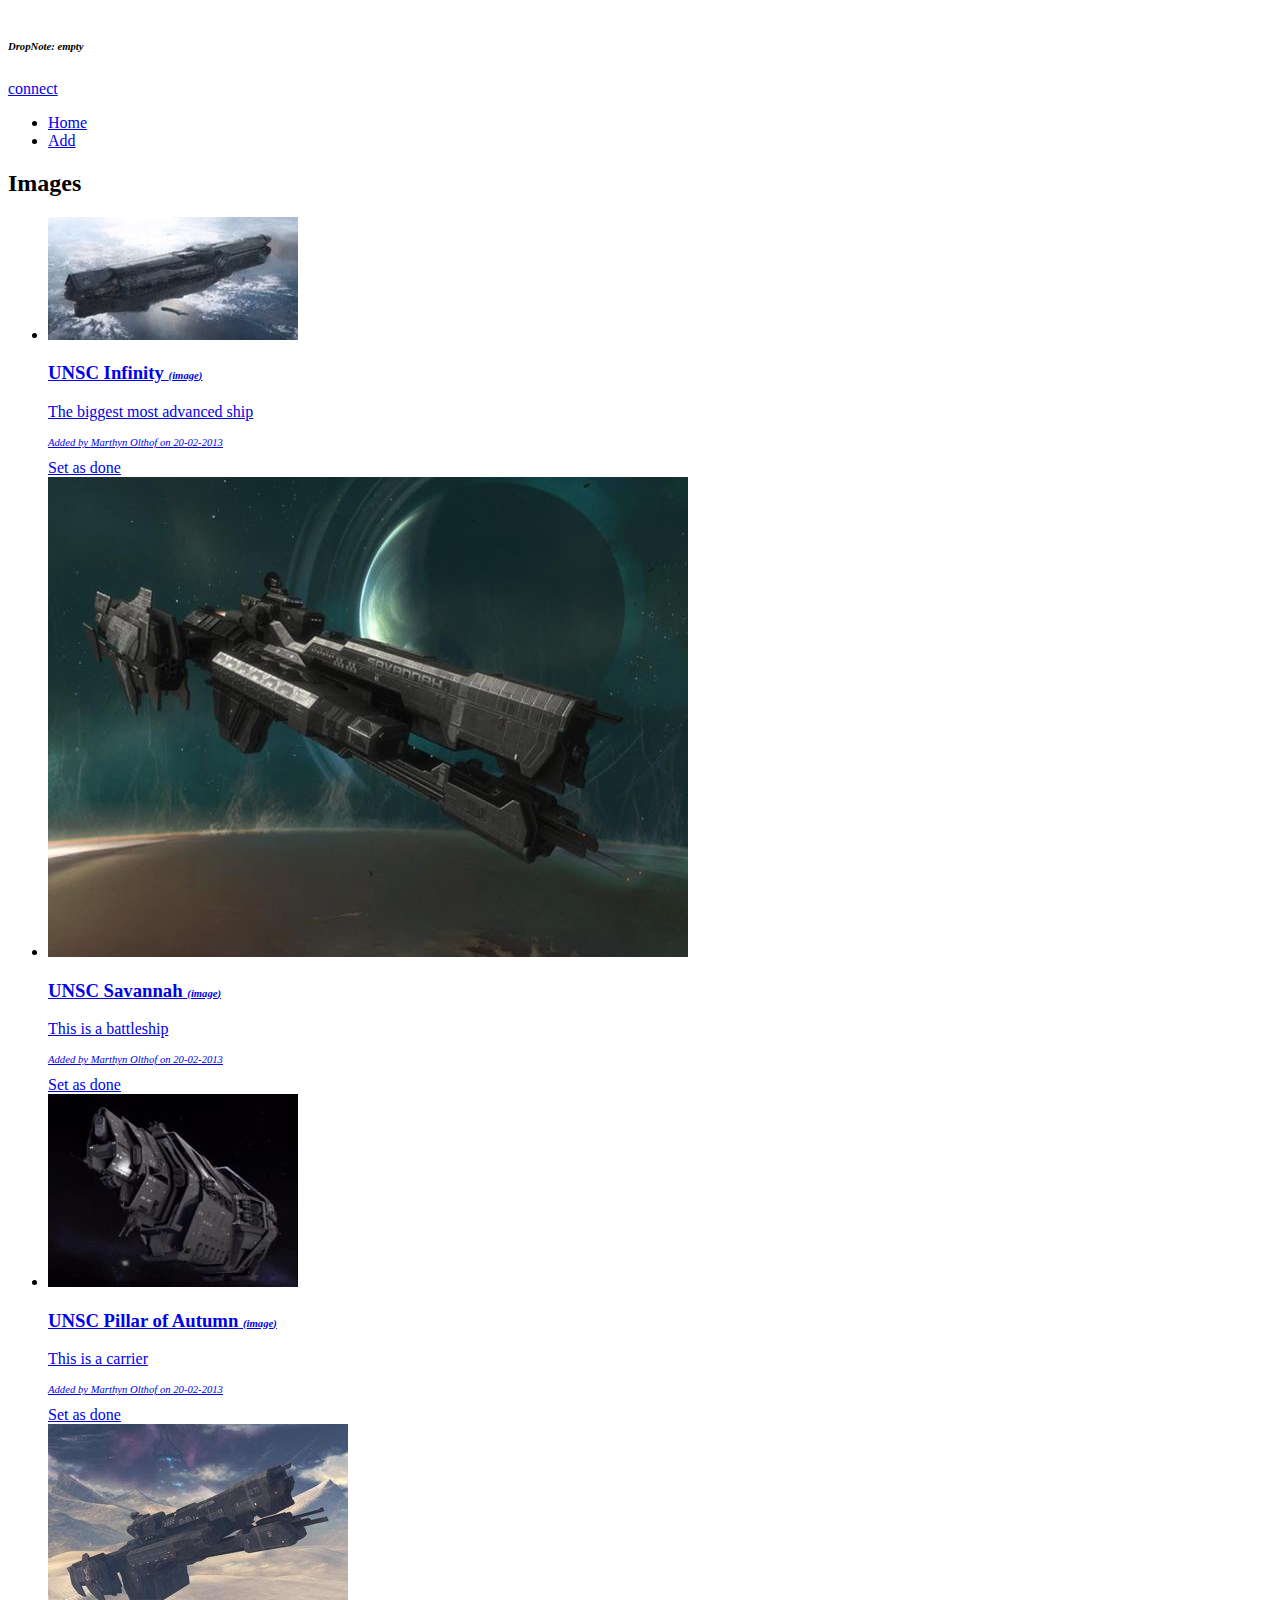
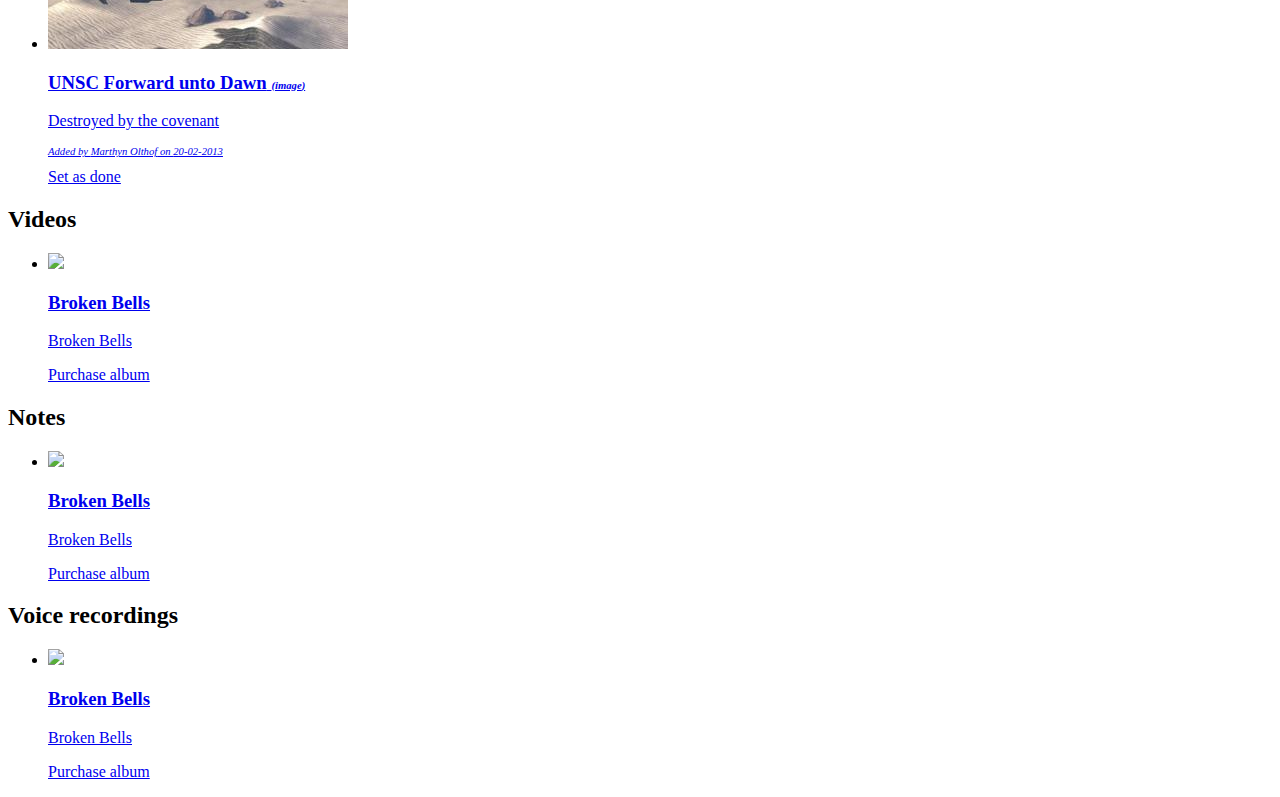
==== index.html @ 27a92445 "Initial commit" ====
<!DOCTYPE html> 
<html> 
<head> 
	<title>Forward unto Dawn</title> 
	<meta name="viewport" content="width=device-width, initial-scale=1"> 
	<link rel="stylesheet" href="http://code.jquery.com/mobile/1.2.0/jquery.mobile-1.2.0.min.css" />
	<link rel="stylesheet" href="Assets/CSS/customstyle.css" />
	<script src="http://code.jquery.com/jquery-1.8.2.min.js"></script>
	<script src="http://code.jquery.com/mobile/1.2.0/jquery.mobile-1.2.0.min.js"></script>
	<script src="Assets/JS/dropbox.min.js"></script>
	<script src="Assets/JS/AjaxCalls.js"></script>
	
</script>
	<!--<style type="text/css">
	.small_note {
		font-size: 8pt;
		color: red;
	}
	</style>-->
</head> 
<body> 

<div data-role="page">

	<div data-role="header">
		<h1><span class="small_note">DropNote: </span><span class="small_note" data-bind="text: HomeViewModel.userName"></span></h1>
		<a href="#" data-mini="true" onClick="connectToDropbox()" data-icon="check" data-theme="a">connect</a>
		<div data-role="navbar">
		<ul>
			<li><a href="index.html">Home</a></li>
			<li><a href="b.html">Add</a></li>
		</ul>
</div><!-- /navbar -->
	</div><!-- /header -->

 
<script type="text/html" id="photoview">
    <li>
    	<a href="#popupPhotoLandscape" data-bind="click: AssetModel.setcurrentphoto" data-rel="popup" data-position-to="window" data-theme="a" data-inline="true" data-corners="true" data-shadow="true" data-iconshadow="true" data-wrapperels="span" aria-haspopup="true" aria-owns="#popupPhotoLandscape">
		
				<img data-bind="attr: { src: url, alt: alt }"  />
				<h3>
					<span data-bind="text: name">loading... </span>
					<span class="small_note">(<span data-bind="text: type"></span>)
					</span>
				</h3>
				<p data-bind="text: text"></p>
				<p class="small_note">Added by <span data-bind="text: author"></span> on <span data-bind="text: date"></span></p>
		</a>
		<a href="#" data-bind="click: AssetModel.setDone"  data-rel="dialog" data-transition="slideup">Set as done</a>
	</li>
</script>

<div data-role="popup" id="popupPhotoLandscape"></div>
<div data-role="popup" id="popupTextLandscape"></div>

<div data-role="content">	
		<div data-role="collapsible-set" data-filter="true" data-theme="a">
			<div data-role="collapsible">
				<h2>Images</h2>
				<ul data-filter="true" data-bind="template: { name: 'photoview', foreach: AssetModel.photos }" data-role="listview" data-split-icon="delete" data-split-theme="a">
					
				</ul>
			</div>
			<div data-role="collapsible">
				<h2>Videos</h2>
				<ul data-role="listview" data-split-icon="gear" data-split-theme="a">
					<li><a href="index.html">
						<img src="http://jquerymobile.com/demos/1.2.0/docs/lists/images/album-bb.jpg" />
						<h3>Broken Bells</h3>
						<p>Broken Bells</p>
						</a><a href="lists-split-purchase.html" data-rel="dialog" data-transition="slideup">Purchase album
					</a></li>
				</ul>
			</div>
			<div data-role="collapsible">
				<h2>Notes</h2>
				<ul data-role="listview" data-split-icon="gear" data-split-theme="a">
					<li><a href="index.html">
						<img src="http://jquerymobile.com/demos/1.2.0/docs/lists/images/album-bb.jpg" />
						<h3>Broken Bells</h3>
						<p>Broken Bells</p>
						</a><a href="lists-split-purchase.html" data-rel="dialog" data-transition="slideup">Purchase album
					</a></li>
				</ul>
			</div>
			<div data-role="collapsible">
				<h2>Voice recordings</h2>
				<ul data-role="listview" data-split-icon="gear" data-split-theme="a">
					<li><a href="index.html">
						<img src="http://jquerymobile.com/demos/1.2.0/docs/lists/images/album-bb.jpg" />
						<h3>Broken Bells</h3>
						<p>Broken Bells</p>
						</a><a href="lists-split-purchase.html" data-rel="dialog" data-transition="slideup">Purchase album
					</a></li>
				</ul>
			</div>
		</div>
		<!--
		<h2>Inset, collapsible set</h2>

			<p>You can also use listviews inside a <a href="../content/content-collapsible-set.html">collapsible set</a> (accordion) to visually group the list and ensure that only a single item can be open at once. The example below shows a collapsible set with various listviews inside.</p>


			<div data-role="collapsible-set" data-theme="a" data-content-theme="d">
				<div data-role="collapsible">
					<h2>Filtered list</h2>
					<ul data-role="listview" data-filter="true" data-filter-theme="c" data-divider-theme="d">
						<li><a href="index.html">Adam Kinkaid</a></li>
						<li><a href="index.html">Alex Wickerham</a></li>
						<li><a href="index.html">Avery Johnson</a></li>
						<li><a href="index.html">Bob Cabot</a></li>
						<li><a href="index.html">Caleb Booth</a></li>
					</ul>
				</div>
				<div data-role="collapsible" data-theme="a">
					<h2>Formatted text</h2>
					<ul data-role="listview" data-theme="d" data-divider-theme="d">
						<li data-role="list-divider">Friday, October 8, 2010 <span class="ui-li-count">2</span></li>
						<li><a href="index.html">
							<h3>Stephen Weber</h3>
							<p><strong>You've been invited to a meeting at Filament Group in Boston, MA</strong></p>
							<p>Hey Stephen, if you're available at 10am tomorrow, we've got a meeting with the jQuery team.</p>
							<p class="ui-li-aside"><strong>6:24</strong>PM</p>
						</a></li>
						<li><a href="index.html">
							<h3>jQuery Team</h3>
							<p><strong>Boston Conference Planning</strong></p>
							<p>In preparation for the upcoming conference in Boston, we need to start gathering a list of sponsors and speakers.</p>
							<p class="ui-li-aside"><strong>9:18</strong>AM</p>
						</a></li>
					</ul>
				</div>
				<div data-role="collapsible" data-theme="a">
					<h2>Thumbnails and split button</h2>
					<ul data-role="listview" data-split-icon="gear" data-split-theme="a">
						<li><a href="index.html">
							<img src="http://jquerymobile.com/demos/1.2.0/docs/lists/images/album-bb.jpg" />
							<h3>Broken Bells</h3>
							<p>Broken Bells</p>
							</a><a href="lists-split-purchase.html" data-rel="dialog" data-transition="slideup">Purchase album
						</a></li>
						<div data-role="collapsible">
							<h1>blaa</h1>
						<li><a href="index.html">
							<img src="http://jquerymobile.com/demos/1.2.0/docs/lists/images/album-bb.jpg" />
							<h3>Warning</h3>
							<p>Hot Chip</p>
						</a><a href="lists-split-purchase.html" data-rel="dialog" data-transition="slideup">Purchase album
						</a></li>
						</div>
						<li><a href="index.html">
							<img src="http://jquerymobile.com/demos/1.2.0/docs/lists/images/album-bb.jpg" />
							<h3>Wolfgang Amadeus Phoenix</h3>
							<p>Phoenix</p>
							</a><a href="lists-split-purchase.html" data-rel="dialog" data-transition="slideup">Purchase album
						</a></li>	
					</ul>
				</div>
			</div>	-->
	</div><!-- /content -->

</div><!-- /page -->

</body>

<script src="Assets/JS/knockout-2.2.1.js"></script>
<script src="Assets/JS/AppModels.js"></script>
</html>
---- Assets/CSS/customstyle.css ----
.small_note {
	font-size: 8pt;
	font-style: italic;
}

.done {
	background-color: black;
}


.notdone {
	background-color: red;
}
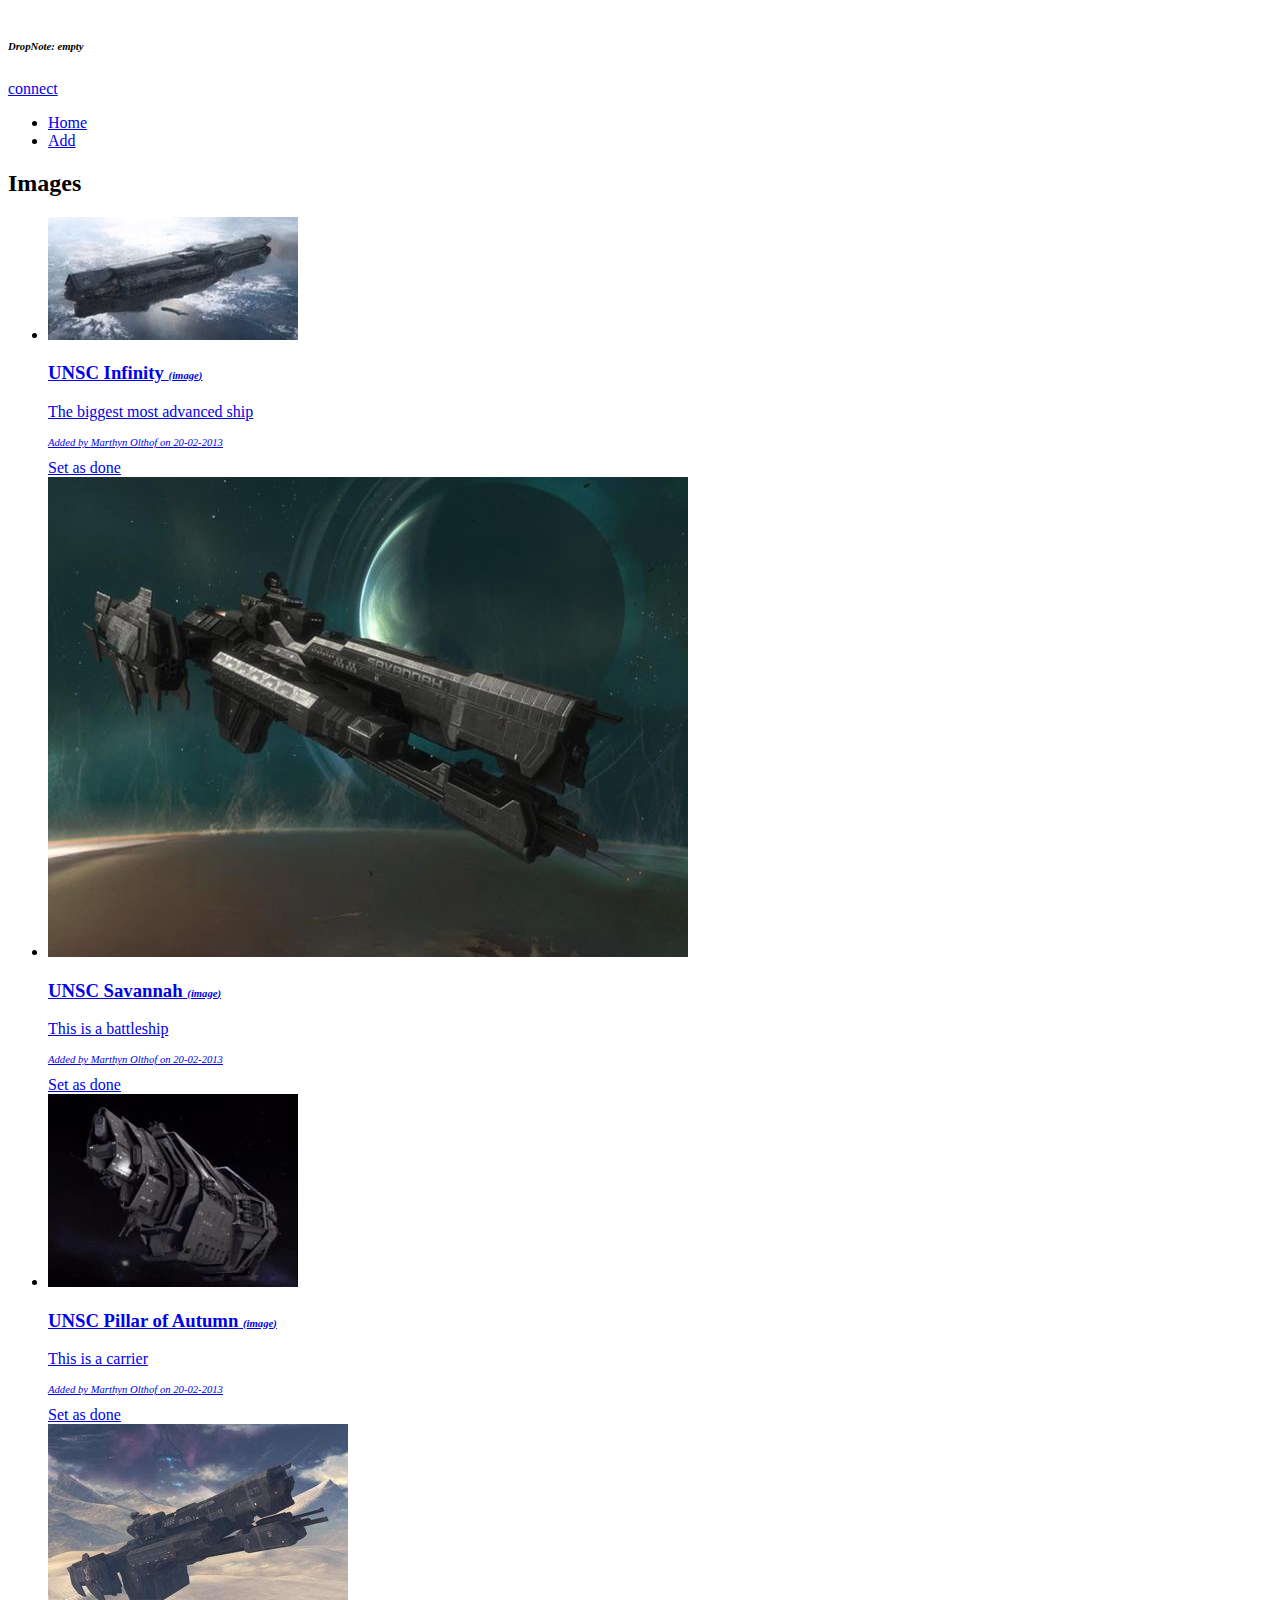
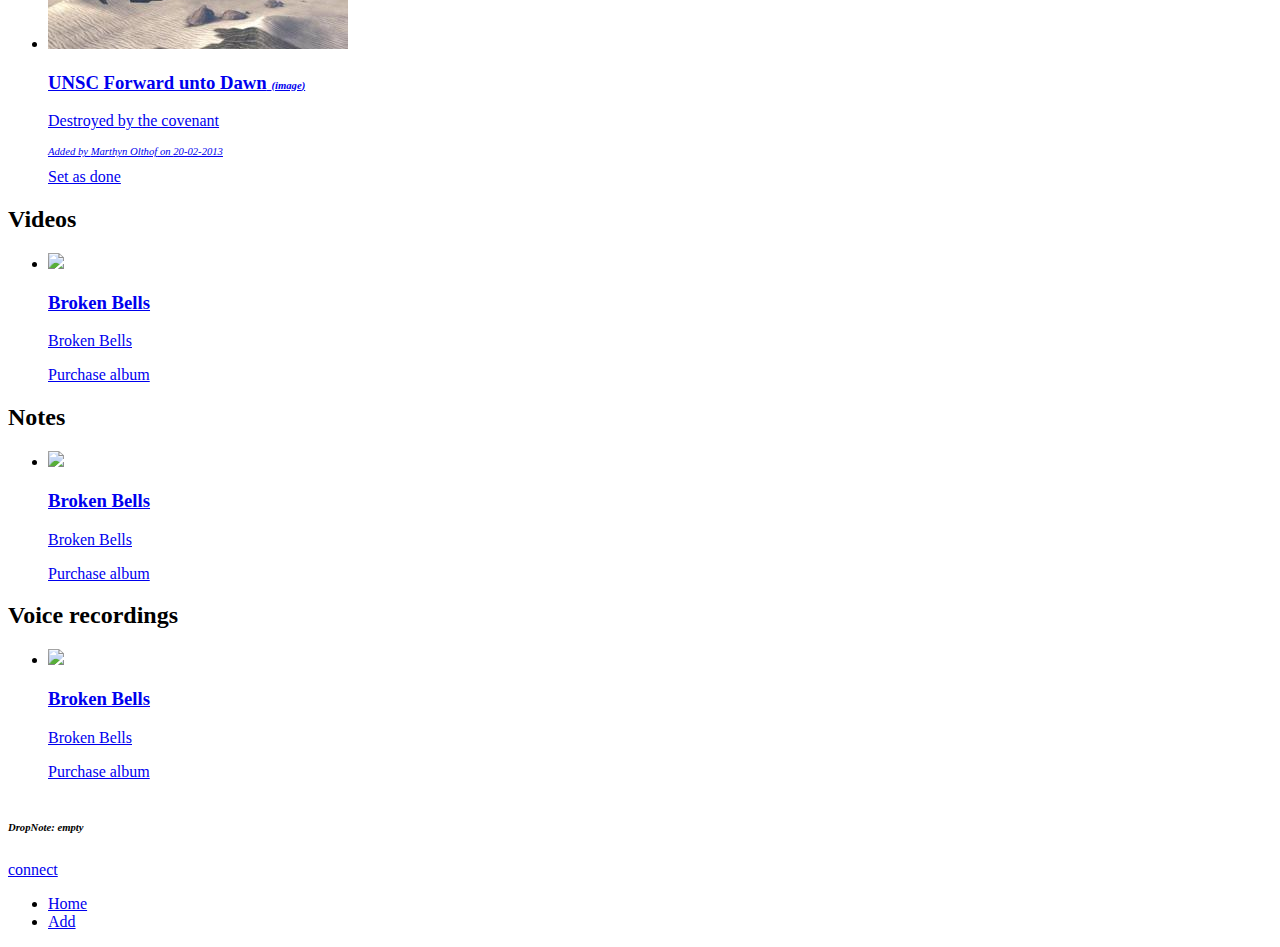
==== commit 0db756c7: "Add page 'add' and fix links in header" ====
--- a/index.html
+++ b/index.html
@@ -20,17 +20,17 @@
 </head> 
 <body> 
 
-<div data-role="page">
+<div data-role="page" id="home">
 
 	<div data-role="header">
 		<h1><span class="small_note">DropNote: </span><span class="small_note" data-bind="text: HomeViewModel.userName"></span></h1>
 		<a href="#" data-mini="true" onClick="connectToDropbox()" data-icon="check" data-theme="a">connect</a>
 		<div data-role="navbar">
-		<ul>
-			<li><a href="index.html">Home</a></li>
-			<li><a href="b.html">Add</a></li>
-		</ul>
-</div><!-- /navbar -->
+			<ul>
+				<li><a href="#home">Home</a></li>
+				<li><a href="#add">Add</a></li>
+			</ul>
+		</div><!-- /navbar -->
 	</div><!-- /header -->
 
  
@@ -162,6 +162,20 @@
 
 </div><!-- /page -->
 
+
+<div data-role="page" id="add">
+
+	<div data-role="header">
+		<h1><span class="small_note">DropNote: </span><span class="small_note" data-bind="text: HomeViewModel.userName"></span></h1>
+		<a href="#" data-mini="true" onClick="connectToDropbox()" data-icon="check" data-theme="a">connect</a>
+		<div data-role="navbar">
+			<ul>
+				<li><a href="#home">Home</a></li>
+				<li><a href="#add">Add</a></li>
+			</ul>
+		</div><!-- /navbar -->
+	</div><!-- /header -->
+</div><!-- /page -->
 </body>
 
 <script src="Assets/JS/knockout-2.2.1.js"></script>
